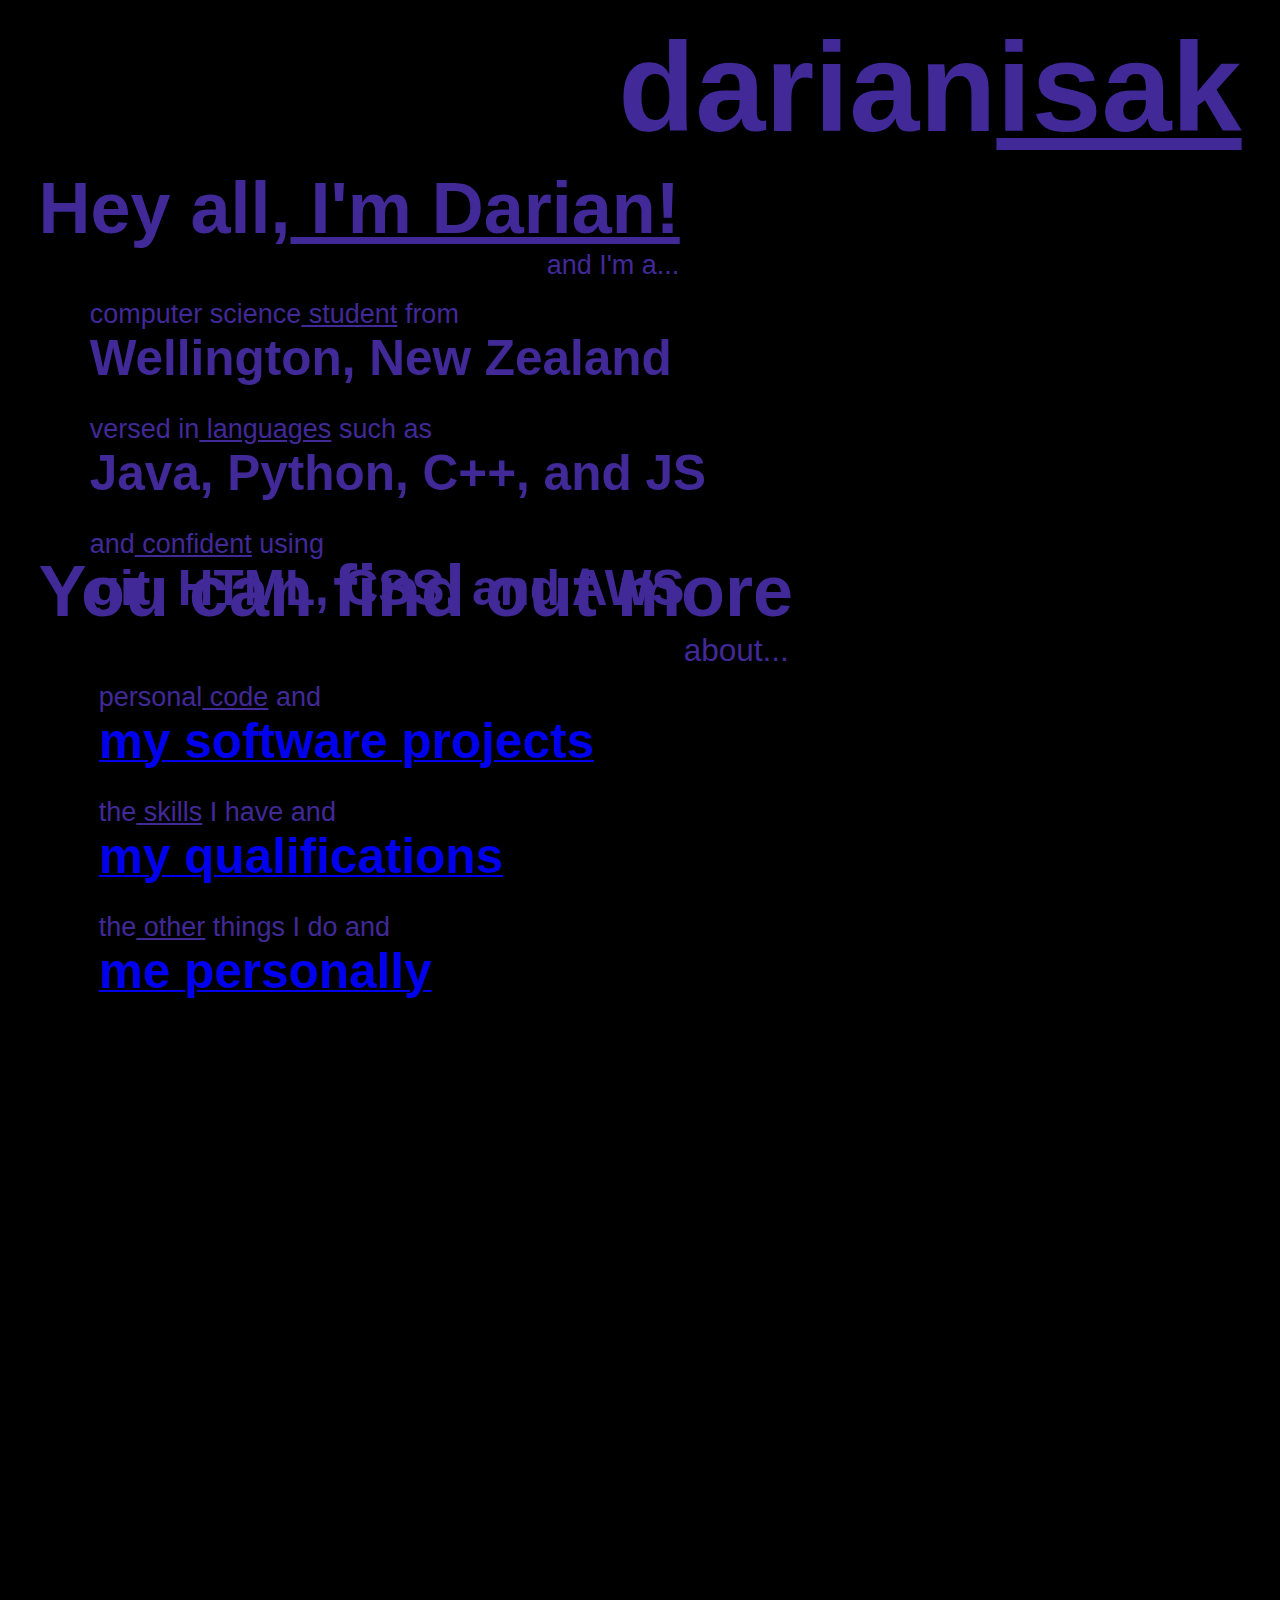
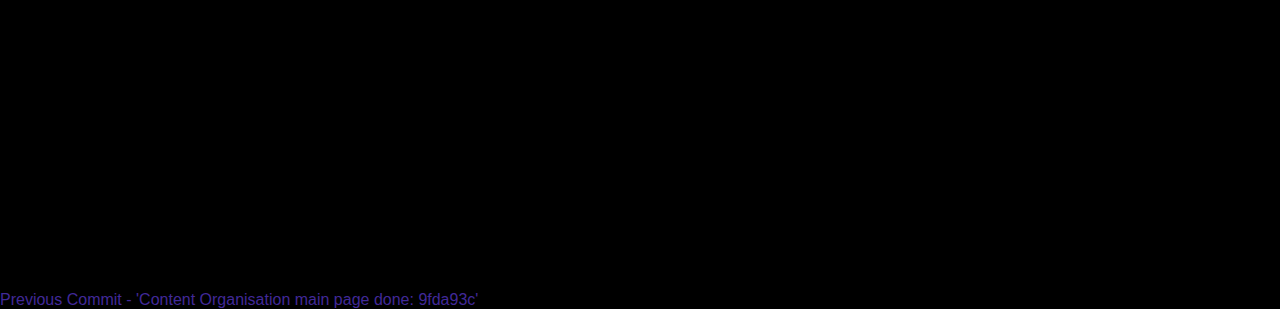
==== index.html @ 92364e84 "Update index.html" ====
<!DOCTYPE html>
<html lang="en-GB" dir="ltr">

  <head>
    <!--- Defines meta elements and loads css --->

    <meta charset="utf-8">
    <title> Home - Darianisak </title>
    <link rel = "stylesheet" href = "normalize.css">
    <link rel = "stylesheet" href = "style.css">
  </head>

  <body>

    <!-- <div class = "redcircle"></div>
    <div class = "yellowcircle"></div>
    <div class = "bluecircle"></div> -->

    <header class = headelem>
      <h1 class = title> darian<span class = under>isak</span></h1>
    </header>

    <main class = content>

      <section class = general_information>
        <p class = title_sub>
          <span class = titleemph> Hey all,<span class = under> I'm Darian!</span></span><br>
          <span class = underwritten>and I'm a...</span>
        </p>
        <p class = general_sub>
          computer science<span class = under> student</span> from <br>
          <span class = emph>Wellington, New Zealand</span>
        </p>
        <p class = general_sub>
          versed in<span class = under> languages</span> such as <br>
          <span class = emph>Java, Python, C++, and JS</span>
        </p>
        <p class = general_sub>
          and<span class = under> confident</span> using <br>
          <span class = emph>git, HTML, CSS, and AWS</span>
        </p>
      </section>

      <!-- <div class = "redcircleMid"></div>
      <div class = "yellowcircleMid"></div>
      <div class = "bluecircleMid"></div>

      <div class = "redcircleBot"></div>
      <div class = "yellowcircleBot"></div>
      <div class = "bluecircleBot"></div> -->

      <section class = further_information>
        <p class = title_sub>
          <span class = titleemph>You can find out more </span><br>
          <span class = about>about...</span>
        </p>
        <p class = further_sub>
          personal<span class = under> code</span> and <br>
          <a href="./software.html"><span class = emph>my software projects</span></a>
        </p>
        <p class = further_sub>
          the<span class = under> skills</span> I have and <br>
          <a href="./about.html"><span class = emph>my qualifications</span></a>
        </p>
        <p class = further_sub>
          the<span class = under> other</span> things I do and <br>
          <a href="./misc.html"><span class = emph>me personally</span></a>
        </p>
      </section>



    </main>

    <footer class = footer_data>

      <p>Previous Commit - 'Content Organisation main page done: 9fda93c'</p>
    </footer>

  </body>

</html>
---- style.css ----
/*  This CSS takes a mobile first approach, with desktop stylings found
    at the bottom */

html {
  background-color: #8acfe8;
  color: #412998;
  max-width: 100%;
  overflow-x: hidden;
  overflow-y: hidden;
}

h2  {
  font-family: Arial Black, sans-serif;
}

/*  This whole circle definition thing is clunky as hell
    please refactor this at some point. */

.redcircle {
  /* Circle code used with tweaks from
      https://cloudfour.com/thinks/css-circles/ */

  background: #d9779e;
  border-radius: 50%;
  height: 20vh;
  width: 20vh;
  position: absolute;
  top: 11vh;
  left: -1vh;
}

.bluecircle {
  background: #6699cc;
  border-radius: 50%;
  height: 17vh;
  width: 17vh;
  position: absolute;
  top: 5.5vh;
  left: -7.5vh;
}

.yellowcircle {
  background: #cccc66;
  border-radius: 50%;
  height: 17vh;
  width: 17vh;
  position: absolute;
  top: -5vh;
  left: -1vh;
}

.redcircleMid {
  background: #d9779e;
  border-radius: 50%;
  height: 12vh;
  width: 12vh;
  position: absolute;
  top: 38vh;
  left: 10vh;
}

.bluecircleMid {
  background: #6699cc;
  border-radius: 50%;
  height: 11vh;
  width: 11vh;
  position: absolute;
  top: 44.5vh;
  left: 5vh;
}

.yellowcircleMid {
  background: #cccc66;
  border-radius: 50%;
  height: 10vh;
  width: 10vh;
  position: absolute;
  top: 41.5vh;
  left: 0vh;
}

.redcircleBot {
  background: #d9779e;
  border-radius: 50%;
  height: 24vh;
  width: 24vh;
  position: absolute;
  top: 54vh;
  left: 52vh;
}

.bluecircleBot {
  background: #6699cc;
  border-radius: 50%;
  height: 22vh;
  width: 22vh;
  position: absolute;
  top: 64.5vh;
  left: 48.5vh;
}

.yellowcircleBot {
  background: #cccc66;
  border-radius: 50%;
  height: 18vh;
  width: 18vh;
  position: absolute;
  top: 72.5vh;
  left: 50vw;
}

.under {
  /*  Used to provide underlining styles */
  text-decoration: underline;
}

.emph {
  /*  Used to provide emphasis styles */
  font-size: 5.5vmin;
  font-family: Arial;
  font-weight: bolder;
}

.titleemph {
  /*  Used to provide emphasis styles */
  font-size: 8vmin;
  font-family: Arial;
  font-weight: bolder;
}

.headelem {
  /*  https://stackoverflow.com/questions/49419962/
      how-to-position-text-5-from-the-right-edge-of-the-screen/49420007

      For the offset of .title to work properly, this element,
      which is its parent, must be set to relative */
  position: relative;
}

.title {
  /*  Applies stylings to the header, i.e. the darianisak part.
      The style sets the title 2% away from the right edge,
      at a size of 3.75 the browsers defined default.
      */
  position: absolute;
  font-family: Arial Black, sans-serif;
  right: 3%;
  /*  Margin control used to push it to the page top */
  margin-top:  0vh;
  font-size: 14vmin;
}

.content  {
  /*  Defines styles for the parent of the general_information section */
  position: relative;
  font-family: Arial;

  /*  Provides seperation from the top of the page and
      .head_elem. */
  top: 15vh;
}

.general_information  {
  position: absolute;
  text-align: left;
  left: 3%;

  /*  general_information is aligned to the top left corner
      of .content and therefore doesn't need a top adjust. */
  top: 0px;
}

.underwritten {
  /*  Used to provide style to the "and I'm a..." */
  position: absolute;
  font-size: 3vmin;
  left: 79.25%;
}

.about {
  /*  Used to provide style to the "and I'm a..." */
  position: absolute;
  font-size: 3.5vmin;
  left: 85.5%;
}

.general_sub  {
  /*  Used to provide style to the bulk of the the general content
      i.e. computer science student... Java, Python. */
  position: relative;
  top: 2.5vh;
  padding-bottom: 0vh;
  left: 8%;
  font-size: 3vmin;
}

.further_information  {
  /*  Used to provide style to the section containing links */
  position: absolute;
  text-align: left;
  left: 3%;
  top: 42.5vh;
}

.further_sub  {
  /*  Child styling of further_information. Used to style link elements
      etc. */
  position: relative;
  top: 2.5vh;
  padding-bottom: 0vh;
  left: 8%;
  font-size: 3vmin;
}

.footer_data  {
  /*  Defines styles for the parent of the footer section */
  position: relative;
  font-family: Arial;

  /*  Provides seperation from the top of the page and
      .head_elem. */
  top: 1875px;
}

/*  The below media query provides styles for landscape displays, i.e
    desktop monitor screens */

@media screen and (orientation: landscape) {
  html {
    background-color: black;
  }
}
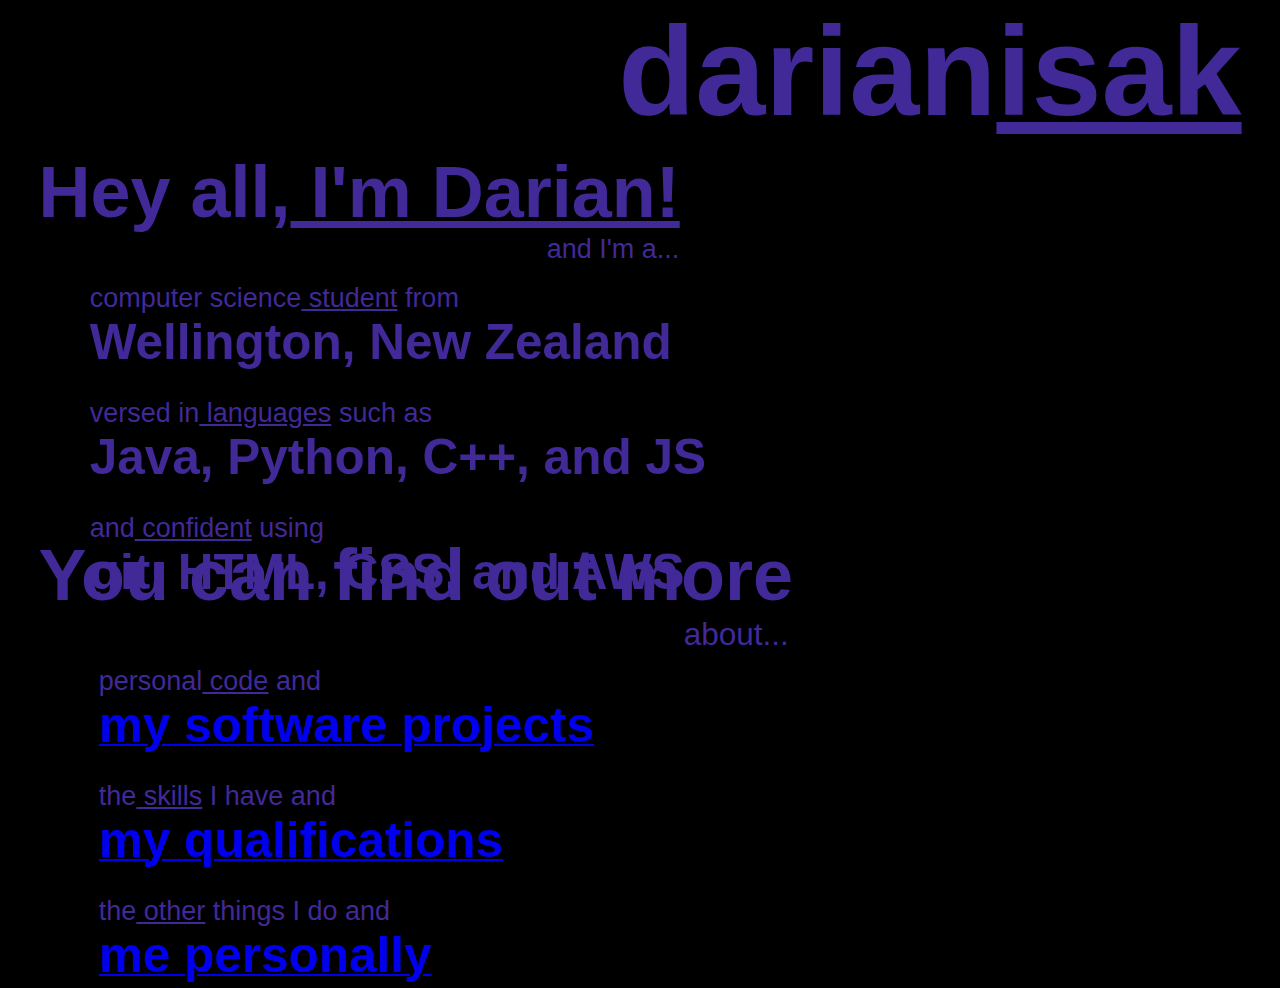
==== commit 190ec64a: "Update index.html" ====
--- a/index.html
+++ b/index.html
@@ -72,10 +72,10 @@
 
     </main>
 
-    <footer class = footer_data>
+    <!-- <footer class = footer_data>
 
       <p>Previous Commit - 'Content Organisation main page done: 9fda93c'</p>
-    </footer>
+    </footer> -->
 
   </body>
 
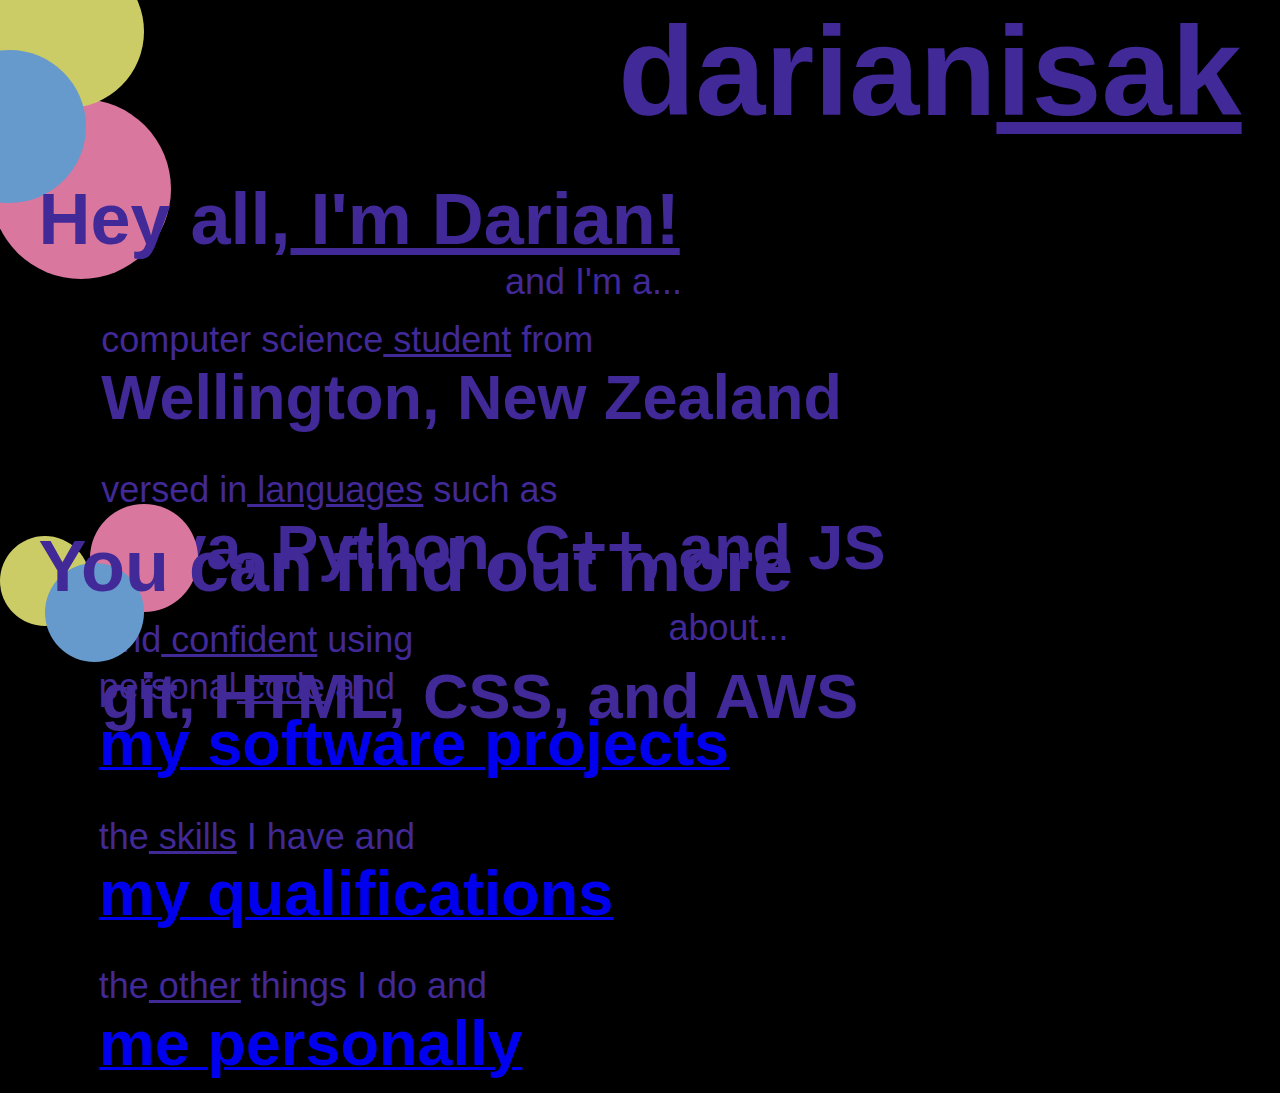
==== commit d7515cec: "Mobile alpha v0.2" ====
--- a/index.html
+++ b/index.html
@@ -12,9 +12,9 @@
 
   <body>
 
-    <!-- <div class = "redcircle"></div>
+    <div class = "redcircle"></div>
     <div class = "yellowcircle"></div>
-    <div class = "bluecircle"></div> -->
+    <div class = "bluecircle"></div>
 
     <header class = headelem>
       <h1 class = title> darian<span class = under>isak</span></h1>
@@ -41,11 +41,11 @@
         </p>
       </section>
 
-      <!-- <div class = "redcircleMid"></div>
+      <div class = "redcircleMid"></div>
       <div class = "yellowcircleMid"></div>
       <div class = "bluecircleMid"></div>
 
-      <div class = "redcircleBot"></div>
+      <!-- <div class = "redcircleBot"></div>
       <div class = "yellowcircleBot"></div>
       <div class = "bluecircleBot"></div> -->
 
--- a/style.css
+++ b/style.css
@@ -116,7 +116,7 @@
 
 .emph {
   /*  Used to provide emphasis styles */
-  font-size: 5.5vmin;
+  font-size: 7vmin;
   font-family: Arial;
   font-weight: bolder;
 }
@@ -157,7 +157,7 @@
 
   /*  Provides seperation from the top of the page and
       .head_elem. */
-  top: 15vh;
+  top: 18vh;
 }
 
 .general_information  {
@@ -172,16 +172,17 @@
 
 .underwritten {
   /*  Used to provide style to the "and I'm a..." */
-  position: absolute;
-  font-size: 3vmin;
-  left: 79.25%;
+  white-space: nowrap;
+  position: absolute;
+  font-size: 4vmin;
+  left: 59.5%;
 }
 
 .about {
-  /*  Used to provide style to the "and I'm a..." */
-  position: absolute;
-  font-size: 3.5vmin;
-  left: 85.5%;
+  /*  Used to provide style to the "about in further_sub" */
+  position: absolute;
+  font-size: 4vmin;
+  left: 83.5%;
 }
 
 .general_sub  {
@@ -191,7 +192,7 @@
   top: 2.5vh;
   padding-bottom: 0vh;
   left: 8%;
-  font-size: 3vmin;
+  font-size: 4vmin;
 }
 
 .further_information  {
@@ -199,7 +200,7 @@
   position: absolute;
   text-align: left;
   left: 3%;
-  top: 42.5vh;
+  top: 38.5vh;
 }
 
 .further_sub  {
@@ -209,7 +210,7 @@
   top: 2.5vh;
   padding-bottom: 0vh;
   left: 8%;
-  font-size: 3vmin;
+  font-size: 4vmin;
 }
 
 .footer_data  {
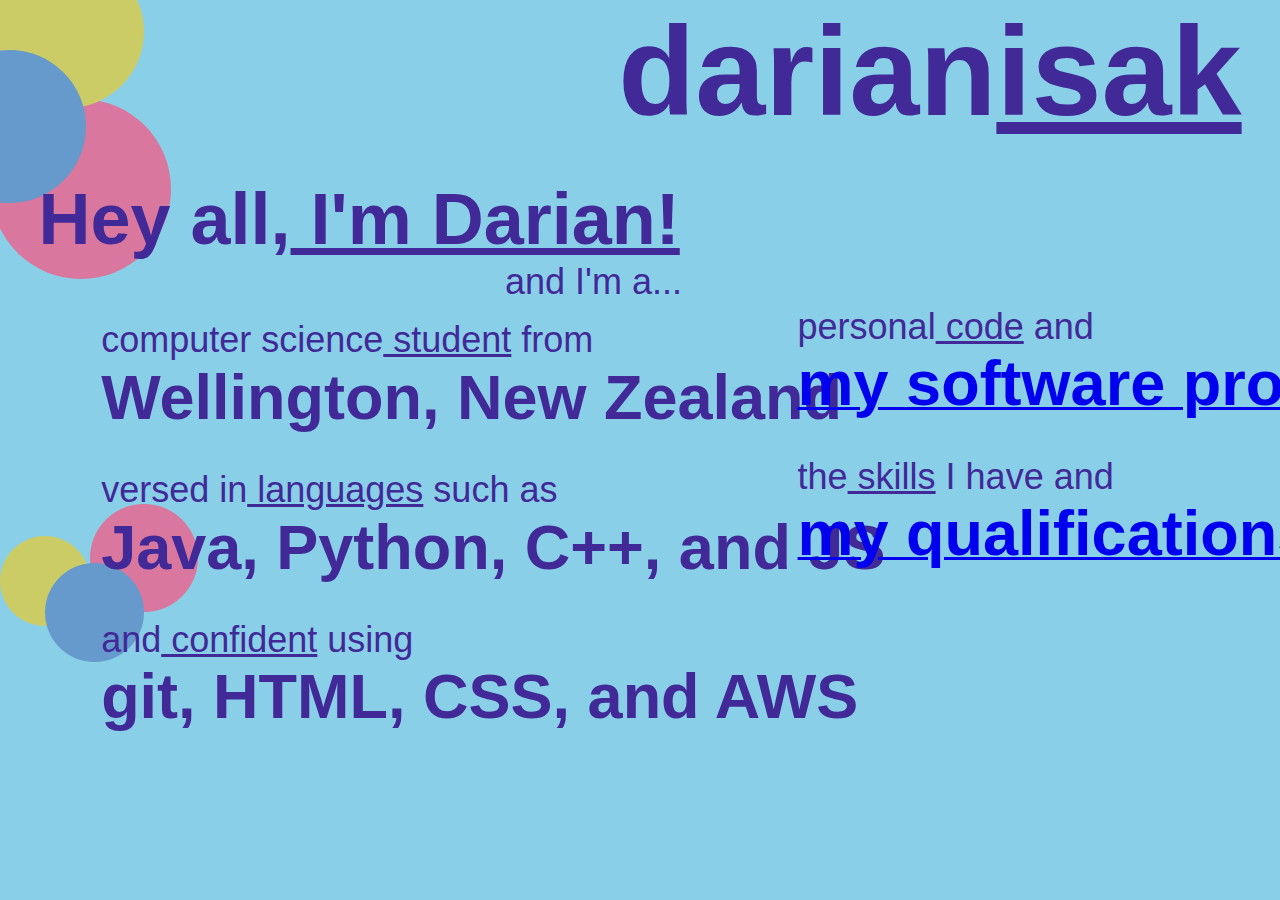
==== commit ba1a774d: "Desktop && Mobile Alpha" ====
--- a/index.html
+++ b/index.html
@@ -56,16 +56,16 @@
         </p>
         <p class = further_sub>
           personal<span class = under> code</span> and <br>
-          <a href="./software.html"><span class = emph>my software projects</span></a>
+          <a href="https://github.com/Darianisak"><span class = emph>my software projects</span></a>
         </p>
         <p class = further_sub>
           the<span class = under> skills</span> I have and <br>
-          <a href="./about.html"><span class = emph>my qualifications</span></a>
+          <a href="https://www.linkedin.com/in/darianisak/"><span class = emph>my qualifications</span></a>
         </p>
-        <p class = further_sub>
+        <!-- <p class = further_sub>
           the<span class = under> other</span> things I do and <br>
           <a href="./misc.html"><span class = emph>me personally</span></a>
-        </p>
+        </p> -->
       </section>
 
 
--- a/style.css
+++ b/style.css
@@ -6,7 +6,6 @@
   color: #412998;
   max-width: 100%;
   overflow-x: hidden;
-  overflow-y: hidden;
 }
 
 h2  {
@@ -227,7 +226,38 @@
     desktop monitor screens */
 
 @media screen and (orientation: landscape) {
-  html {
-    background-color: black;
-  }
-}
+
+  .further_information  {
+    /*  Used to provide style to the section containing links */
+    position: absolute;
+    text-align: left;
+    left: 50%;
+    top: 0vh;
+  }
+
+  .further_information .title_sub  {
+    display: none;
+  }
+
+  .redcircleMid  {
+    z-index: -1;
+  }
+
+  .bluecircleMid  {
+    z-index: -1;
+  }
+
+  .yellowcircleMid  {
+    z-index: -1;
+  }
+
+  .further_sub  {
+    /*  Child styling of further_information. Used to style link elements
+        etc. */
+    position: relative;
+    top: 12vh;
+    padding-bottom: 0vh;
+    left: 25%;
+    font-size: 4vmin;
+  }
+}
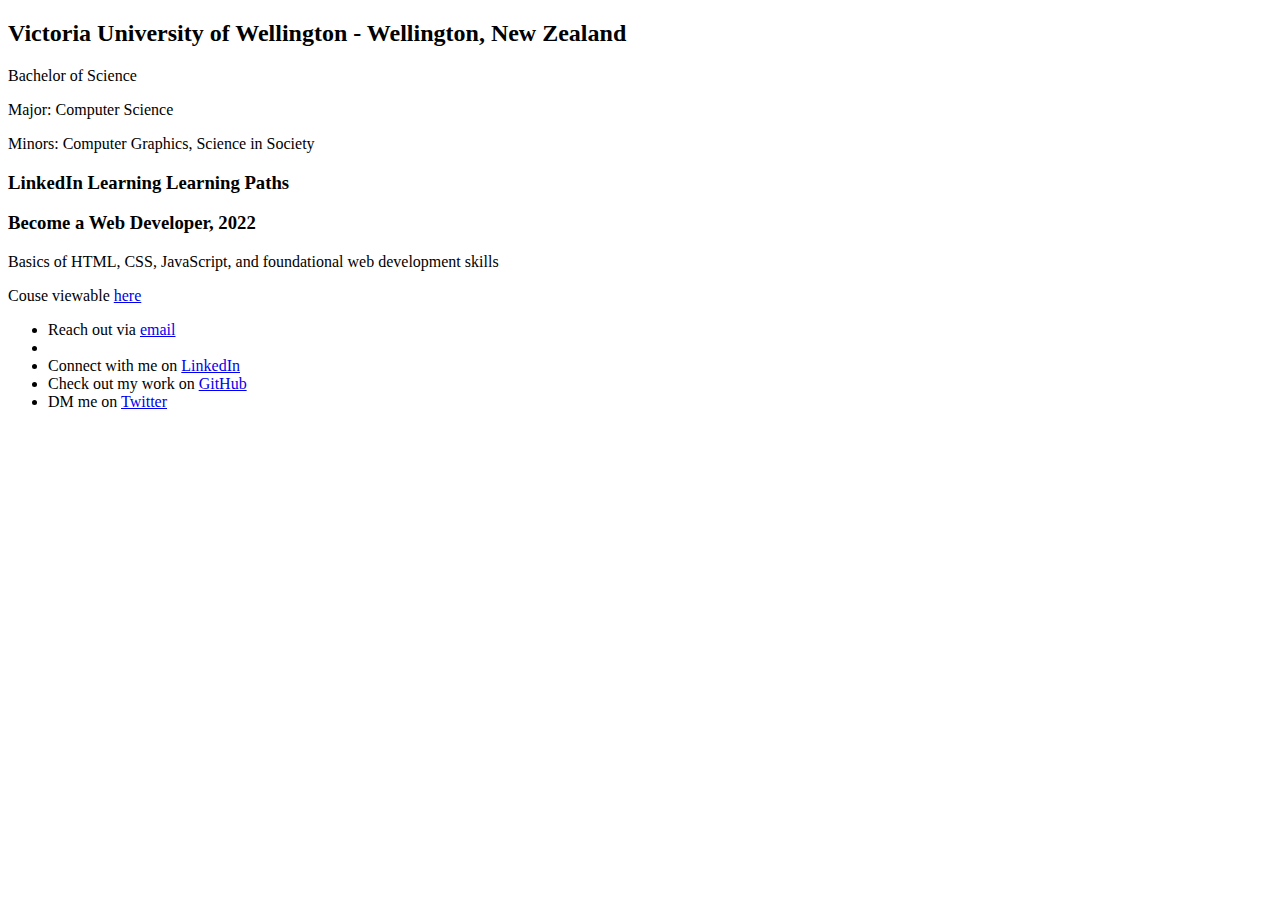
==== commit 657d61ba: "Rough HTML implementation" ====
--- a/index.html
+++ b/index.html
@@ -1,82 +1,102 @@
 <!DOCTYPE html>
-<html lang="en-GB" dir="ltr">
 
+<!--  This website is, in essence, my CV but in a web friendly and
+      easy to distribute format. I'm open to colloborative works and
+      job oppurtunities, so, reach out! Info in the contact section.
+      Cheers, Darian Culver.
+      -->
+
+<html lang="en" dir="ltr">
   <head>
-    <!--- Defines meta elements and loads css --->
+    <!--  Meta Elements -->
+    <meta charset="utf-8">
+    <meta name="viewport" content="width=device-width, initial-scale=1.0">
+    <title>Darian Culver</title>
 
-    <meta charset="utf-8">
-    <title> Home - Darianisak </title>
-    <link rel = "stylesheet" href = "normalize.css">
-    <link rel = "stylesheet" href = "style.css">
+    <!--  Linking elements - css, fonts, etc.  -->
+
   </head>
+  <body>
+    <header>
+      <!--  About / Brief intro -->
+      <section class="about">
+        <div class="wrapper">
 
-  <body>
-
-    <div class = "redcircle"></div>
-    <div class = "yellowcircle"></div>
-    <div class = "bluecircle"></div>
-
-    <header class = headelem>
-      <h1 class = title> darian<span class = under>isak</span></h1>
+        </div>
+      </section>
     </header>
 
-    <main class = content>
+    <!--  Personal Skills and 'diary'-->
+    <section class="personal-skills">
+      <div class="wrapper">
 
-      <section class = general_information>
-        <p class = title_sub>
-          <span class = titleemph> Hey all,<span class = under> I'm Darian!</span></span><br>
-          <span class = underwritten>and I'm a...</span>
-        </p>
-        <p class = general_sub>
-          computer science<span class = under> student</span> from <br>
-          <span class = emph>Wellington, New Zealand</span>
-        </p>
-        <p class = general_sub>
-          versed in<span class = under> languages</span> such as <br>
-          <span class = emph>Java, Python, C++, and JS</span>
-        </p>
-        <p class = general_sub>
-          and<span class = under> confident</span> using <br>
-          <span class = emph>git, HTML, CSS, and AWS</span>
-        </p>
-      </section>
+        <!-- Link to 'blog' document -->
+      </div>
+    </section>
 
-      <div class = "redcircleMid"></div>
-      <div class = "yellowcircleMid"></div>
-      <div class = "bluecircleMid"></div>
+    <!--  Projects  -->
+    <section class="projects">
 
-      <!-- <div class = "redcircleBot"></div>
-      <div class = "yellowcircleBot"></div>
-      <div class = "bluecircleBot"></div> -->
+      <div class="wrapper">
+        <section class="project-item">
+          <!--  Xbox remote project -->
+        </section>
 
-      <section class = further_information>
-        <p class = title_sub>
-          <span class = titleemph>You can find out more </span><br>
-          <span class = about>about...</span>
-        </p>
-        <p class = further_sub>
-          personal<span class = under> code</span> and <br>
-          <a href="https://github.com/Darianisak"><span class = emph>my software projects</span></a>
-        </p>
-        <p class = further_sub>
-          the<span class = under> skills</span> I have and <br>
-          <a href="https://www.linkedin.com/in/darianisak/"><span class = emph>my qualifications</span></a>
-        </p>
-        <!-- <p class = further_sub>
-          the<span class = under> other</span> things I do and <br>
-          <a href="./misc.html"><span class = emph>me personally</span></a>
-        </p> -->
-      </section>
+        <section class="project-item">
+          <!-- SWEN Project -->
+        </section>
 
+        <section class="project-item">
+          <!-- JavaScript Analytics project -->
+        </section>
+      </div>
+    </section>
 
+    <!-- Education -->
+    <section class="education">
+      <div class="wrapper">
 
-    </main>
+        <!-- Formal Education -->
+        <section class="formal-education">
+          <div>
+            <!-- University -->
+            <h2>Victoria University of Wellington - Wellington, New Zealand</h2>
+            <p>Bachelor of Science</p>
+            <p>Major: Computer Science</p>
+            <p>Minors: Computer Graphics, Science in Society</p>
+          </div>
+        </section>
 
-    <!-- <footer class = footer_data>
+        <!-- Informal Education -->
+        <section class="informal-education">
+          <div>
+            <!-- LinkedIn Learning Learning Paths -->
+            <h3>LinkedIn Learning Learning Paths</h3>
 
-      <p>Previous Commit - 'Content Organisation main page done: 9fda93c'</p>
-    </footer> -->
+            <!-- Certificate 1 -->
+            <section>
+              <div>
+                <!-- Become a Web Developer -->
+                <h3>Become a Web Developer, 2022</h3>
+                <p> Basics of HTML, CSS, JavaScript, and foundational web development skills</p>
+                <p>Couse viewable <a href="https://www.linkedin.com/learning/paths/become-a-web-developer">here</a></p>
+              </div>
+            </section>
 
+          </div>
+        </section>
+      </div>
+    </section>
+
+    <!-- Contact -->
+    <footer>
+      <div>
+          <ul>
+            <li>Reach out via <a href=":mailto:culver.darian@gmail.com">email</a><li>
+            <li>Connect with me on <a href="https://www.linkedin.com/in/darianisak/">LinkedIn</a></li>
+            <li>Check out my work on <a href="https://github.com/Darianisak">GitHub</a></li>
+            <li>DM me on <a href="https://twitter.com/Darianisak">Twitter</a></li>
+          </ul>
+      </div>
   </body>
-
 </html>
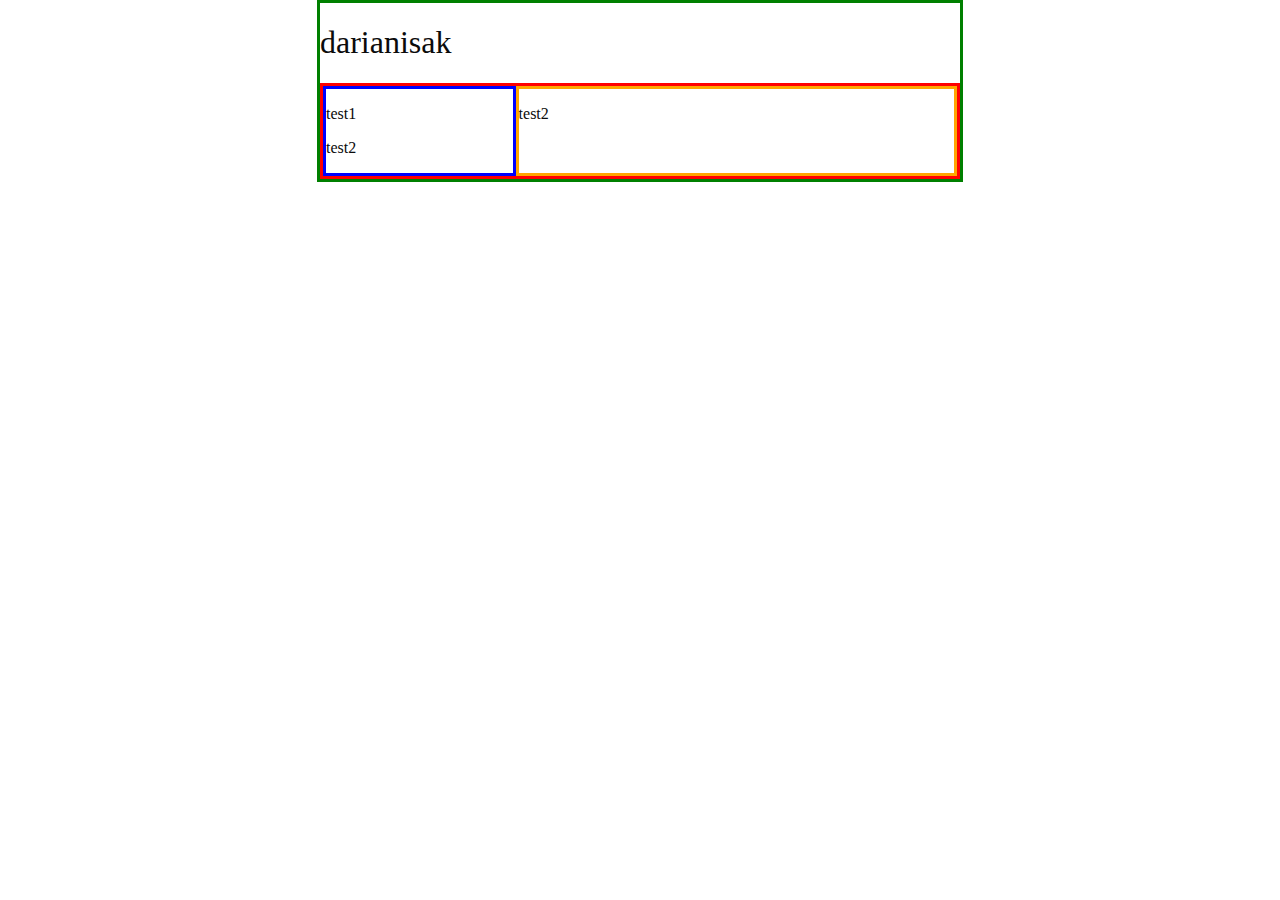
==== commit 4c0857b8: "Rewrite WiP - modelled on Antirez'" ====
--- a/index.html
+++ b/index.html
@@ -1,102 +1,28 @@
 <!DOCTYPE html>
+<html lang="en-GB" dir="ltr">
 
-<!--  This website is, in essence, my CV but in a web friendly and
-      easy to distribute format. I'm open to colloborative works and
-      job oppurtunities, so, reach out! Info in the contact section.
-      Cheers, Darian Culver.
-      -->
+  <head>
+    <!--- Defines meta elements and loads css --->
 
-<html lang="en" dir="ltr">
-  <head>
-    <!--  Meta Elements -->
     <meta charset="utf-8">
-    <meta name="viewport" content="width=device-width, initial-scale=1.0">
-    <title>Darian Culver</title>
+    <title> Home - Darianisak </title>
+    <link rel = "stylesheet" href = "style.css">
+  </head>
 
-    <!--  Linking elements - css, fonts, etc.  -->
+  <body class="page">
+    <h1 class="headings">darianisak</h1>
+    <div class="content">
+      <div class="left-column">
+        <p>test1</p>
+        <p>test2</p>
+      </div>
 
-  </head>
-  <body>
-    <header>
-      <!--  About / Brief intro -->
-      <section class="about">
-        <div class="wrapper">
+      <div class="right-column">
+        <p>test2</p>
+      </div>
+      
 
-        </div>
-      </section>
-    </header>
+    </div>
+  </body>
 
-    <!--  Personal Skills and 'diary'-->
-    <section class="personal-skills">
-      <div class="wrapper">
-
-        <!-- Link to 'blog' document -->
-      </div>
-    </section>
-
-    <!--  Projects  -->
-    <section class="projects">
-
-      <div class="wrapper">
-        <section class="project-item">
-          <!--  Xbox remote project -->
-        </section>
-
-        <section class="project-item">
-          <!-- SWEN Project -->
-        </section>
-
-        <section class="project-item">
-          <!-- JavaScript Analytics project -->
-        </section>
-      </div>
-    </section>
-
-    <!-- Education -->
-    <section class="education">
-      <div class="wrapper">
-
-        <!-- Formal Education -->
-        <section class="formal-education">
-          <div>
-            <!-- University -->
-            <h2>Victoria University of Wellington - Wellington, New Zealand</h2>
-            <p>Bachelor of Science</p>
-            <p>Major: Computer Science</p>
-            <p>Minors: Computer Graphics, Science in Society</p>
-          </div>
-        </section>
-
-        <!-- Informal Education -->
-        <section class="informal-education">
-          <div>
-            <!-- LinkedIn Learning Learning Paths -->
-            <h3>LinkedIn Learning Learning Paths</h3>
-
-            <!-- Certificate 1 -->
-            <section>
-              <div>
-                <!-- Become a Web Developer -->
-                <h3>Become a Web Developer, 2022</h3>
-                <p> Basics of HTML, CSS, JavaScript, and foundational web development skills</p>
-                <p>Couse viewable <a href="https://www.linkedin.com/learning/paths/become-a-web-developer">here</a></p>
-              </div>
-            </section>
-
-          </div>
-        </section>
-      </div>
-    </section>
-
-    <!-- Contact -->
-    <footer>
-      <div>
-          <ul>
-            <li>Reach out via <a href=":mailto:culver.darian@gmail.com">email</a><li>
-            <li>Connect with me on <a href="https://www.linkedin.com/in/darianisak/">LinkedIn</a></li>
-            <li>Check out my work on <a href="https://github.com/Darianisak">GitHub</a></li>
-            <li>DM me on <a href="https://twitter.com/Darianisak">Twitter</a></li>
-          </ul>
-      </div>
-  </body>
 </html>
--- a/style.css
+++ b/style.css
@@ -0,0 +1,43 @@
+/*
+  ELEMENT STYLING: For overwriting default styles of HTML elements.
+  */
+html {
+  background-color: white;
+}
+
+
+/*
+  SECTION STYLING: For applying styles to collections, i.e. divs of class 'x'
+  */
+.page {
+  margin: auto;
+  width: 50%;
+  border: 3px solid green;
+}
+
+.content {
+  color: #0b0b0b;
+  display: flex;
+  border: 3px solid red;
+}
+
+.left-column {
+  flex: 30%;
+  border: 3px solid blue;
+}
+
+.right-column {
+  flex: 70%;
+  border: 3px solid orange;
+}
+
+
+/*
+  TEXT STYLINGS: The following styles impact the appearance of text, not 'elements'.
+  */
+.headings {
+  color: #0b0b0b;
+  font-family: Georgia, 'Times New Roman', Times, serif;
+  font-weight: 100;
+}
+
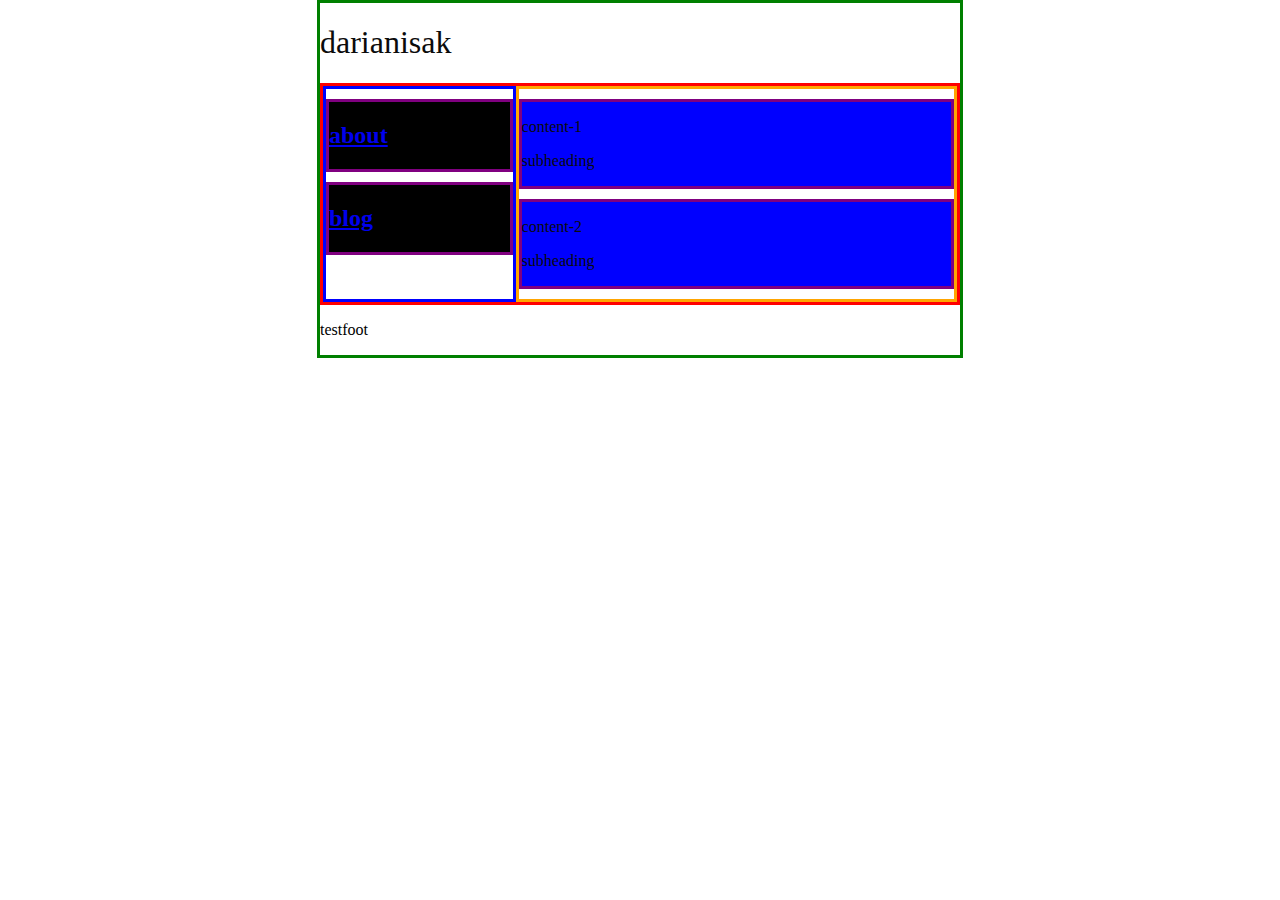
==== commit e1ed7342: "Rough layout dev'd; needs significant polish, content, etc." ====
--- a/index.html
+++ b/index.html
@@ -2,8 +2,6 @@
 <html lang="en-GB" dir="ltr">
 
   <head>
-    <!--- Defines meta elements and loads css --->
-
     <meta charset="utf-8">
     <title> Home - Darianisak </title>
     <link rel = "stylesheet" href = "style.css">
@@ -11,18 +9,32 @@
 
   <body class="page">
     <h1 class="headings">darianisak</h1>
-    <div class="content">
+    <div class="page-inner">
       <div class="left-column">
-        <p>test1</p>
-        <p>test2</p>
+        <div class="tile">
+          <h2><a href="./about.html">about</a></h2>
+        </div>
+        <div class="tile">
+          <h2><a href="./blog.html">blog</a></h2>
+        </div>
       </div>
 
       <div class="right-column">
-        <p>test2</p>
+        <div class="content">
+          <p>content-1</p>
+          <p>subheading</p>
+        </div>
+        <div class="content">
+          <p>content-2</p>
+          <p>subheading</p>
+        </div>
       </div>
       
 
     </div>
   </body>
+  <footer>
+    <p>testfoot</p>
+  </footer>
 
 </html>
--- a/style.css
+++ b/style.css
@@ -15,7 +15,7 @@
   border: 3px solid green;
 }
 
-.content {
+.page-inner {
   color: #0b0b0b;
   display: flex;
   border: 3px solid red;
@@ -26,11 +26,22 @@
   border: 3px solid blue;
 }
 
+.tile {
+  border: 3px solid purple;
+  background: black;
+  margin: 10px 0px;
+}
+
 .right-column {
   flex: 70%;
   border: 3px solid orange;
 }
 
+.content {
+  border: 3px solid purple;
+  background: blue;
+  margin: 10px 0px;
+}
 
 /*
   TEXT STYLINGS: The following styles impact the appearance of text, not 'elements'.
@@ -41,3 +52,5 @@
   font-weight: 100;
 }
 
+
+
